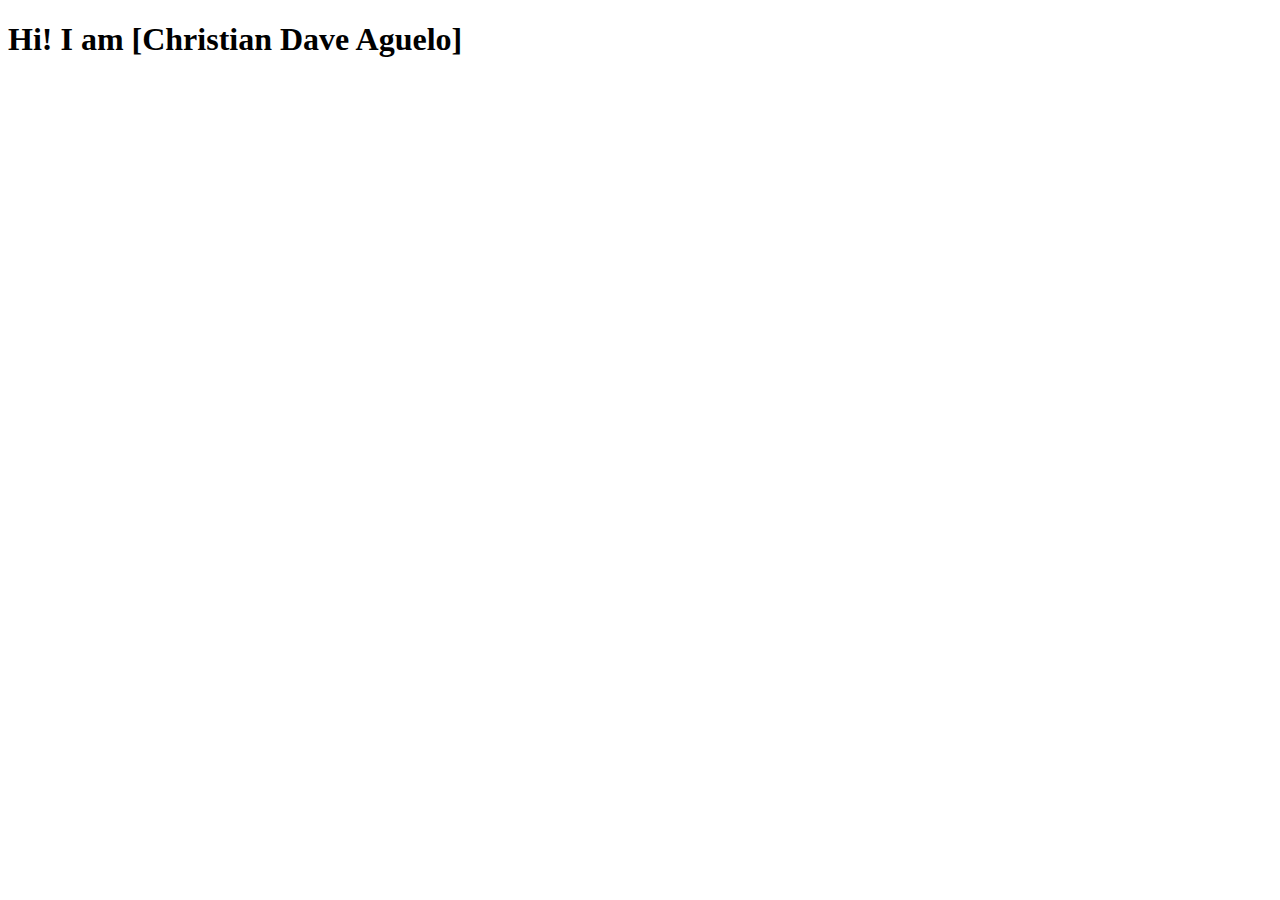
==== index.html @ 67de83e6 "Create index.html" ====
<!DOCTYPE html>
<html lang="en">
<head>
    <meta charset="UTF-8">
    <meta name="viewport" content="width=device-width, initial-scale=1.0">
    <title>My First Web Page</title>
</head>
<body>
    <h1>Hi! I am [Christian Dave Aguelo]</h1>
</body>
</html>
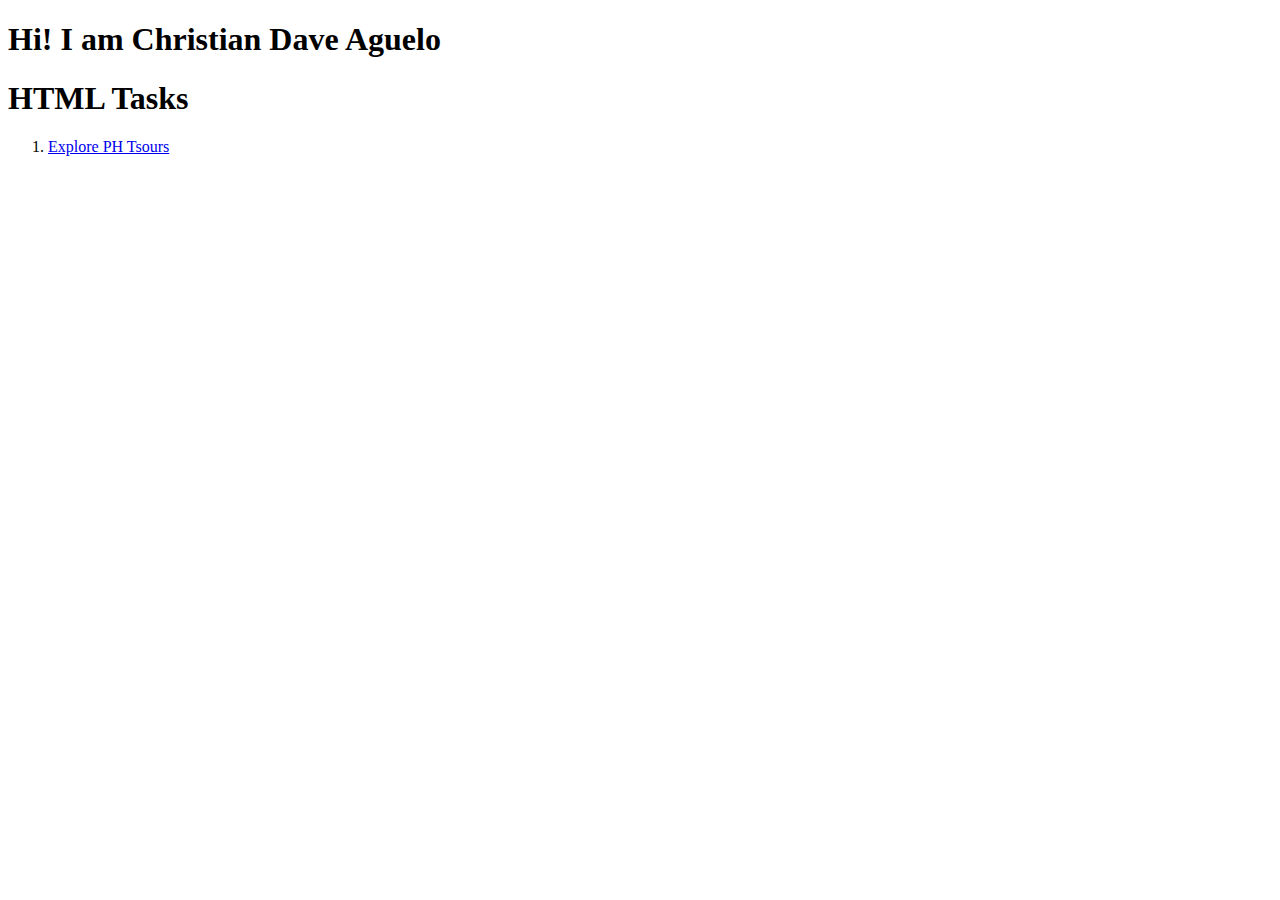
==== commit 0541323e: "test" ====
--- a/index.html
+++ b/index.html
@@ -6,6 +6,10 @@
     <title>My First Web Page</title>
 </head>
 <body>
-    <h1>Hi! I am [Christian Dave Aguelo]</h1>
+    <h1>Hi! I am Christian Dave Aguelo</h1>
+    <h1>HTML Tasks</h1>
+    <ol>
+        <li><a href="AgueloExplorePHTours.html">Explore PH Tsours</a></li>
+    </ol>
 </body>
-</html>+</html>
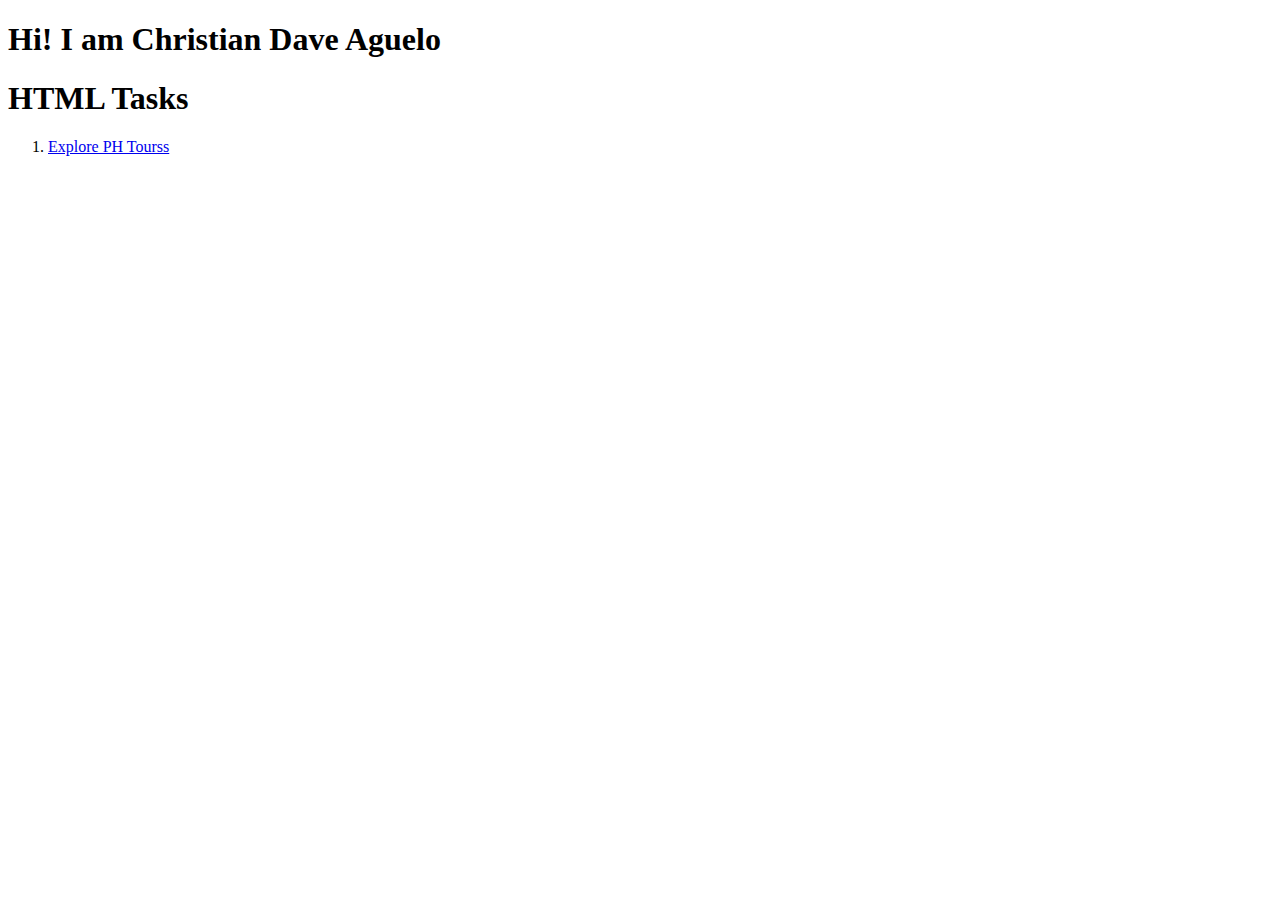
==== commit 05b7d561: "test" ====
--- a/index.html
+++ b/index.html
@@ -9,7 +9,7 @@
     <h1>Hi! I am Christian Dave Aguelo</h1>
     <h1>HTML Tasks</h1>
     <ol>
-        <li><a href="AgueloExplorePHTours.html">Explore PH Tsours</a></li>
+        <li><a href="AgueloExplorePHTours.html">Explore PH Tourss</a></li>
     </ol>
 </body>
 </html>
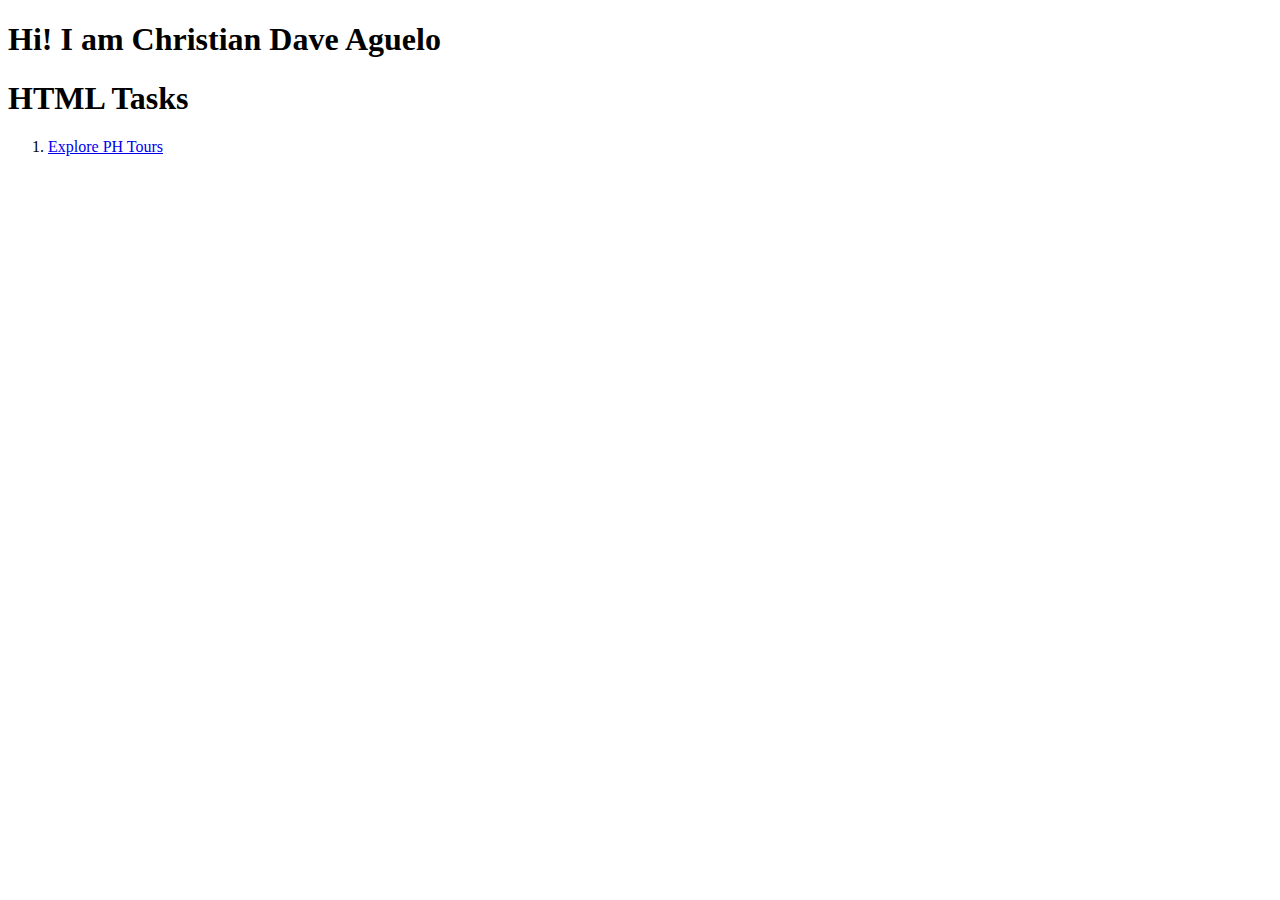
==== commit d11a5842: "test" ====
--- a/index.html
+++ b/index.html
@@ -9,7 +9,7 @@
     <h1>Hi! I am Christian Dave Aguelo</h1>
     <h1>HTML Tasks</h1>
     <ol>
-        <li><a href="AgueloExplorePHTours.html">Explore PH Tourss</a></li>
+        <li><a href="AgueloExplorePHTours.html">Explore PH Tours</a></li>
     </ol>
 </body>
 </html>
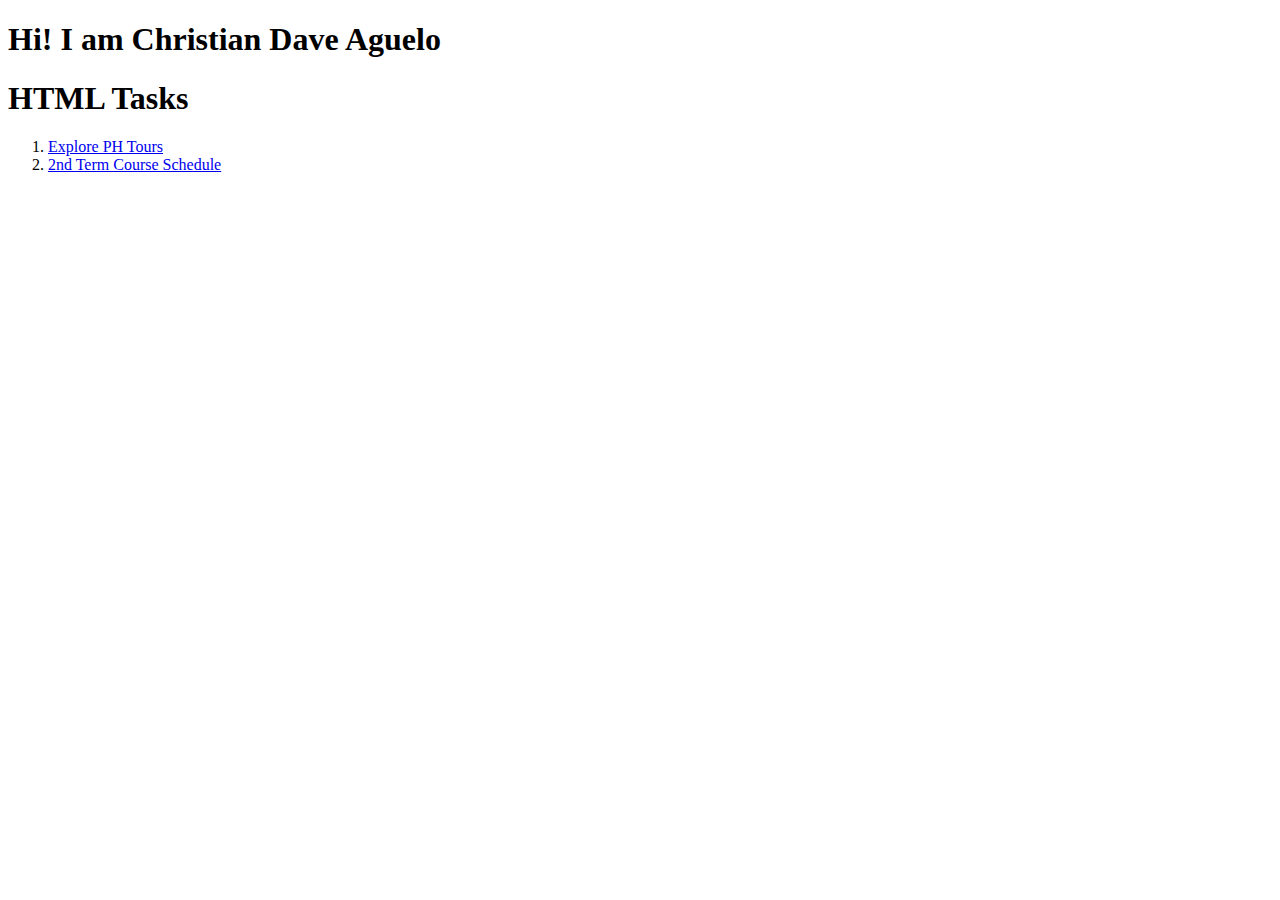
==== commit 94113f04: "2nd Term Final" ====
--- a/index.html
+++ b/index.html
@@ -10,6 +10,7 @@
     <h1>HTML Tasks</h1>
     <ol>
         <li><a href="AgueloExplorePHTours.html">Explore PH Tours</a></li>
+        <li><a href="AgueloCourseSchedule.html">2nd Term Course Schedule</a></li>
     </ol>
 </body>
 </html>
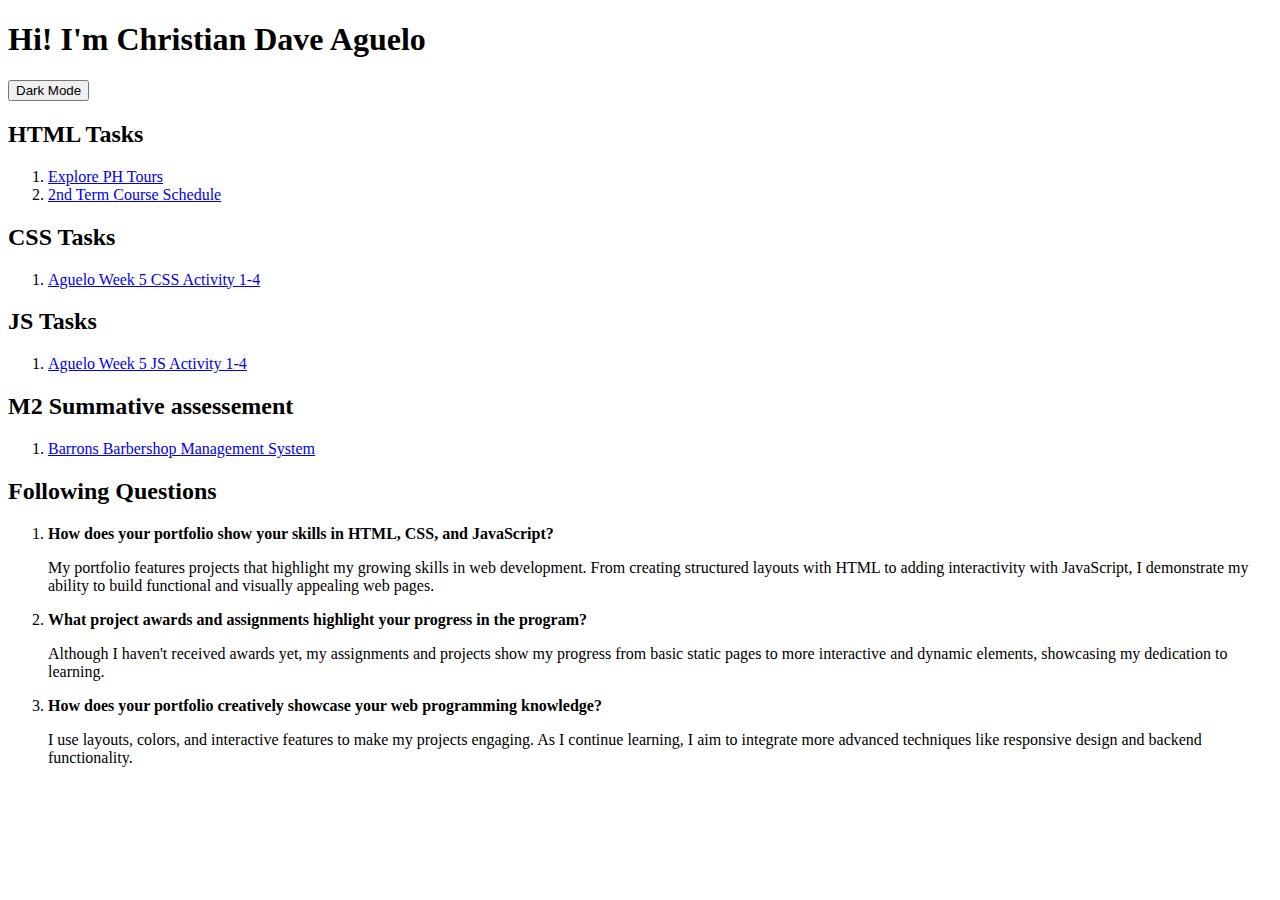
==== commit f931f120: "Updated" ====
--- a/index.html
+++ b/index.html
@@ -3,14 +3,60 @@
 <head>
     <meta charset="UTF-8">
     <meta name="viewport" content="width=device-width, initial-scale=1.0">
+    <link rel="stylesheet" href="main.css">
     <title>My First Web Page</title>
 </head>
 <body>
-    <h1>Hi! I am Christian Dave Aguelo</h1>
-    <h1>HTML Tasks</h1>
-    <ol>
-        <li><a href="AgueloExplorePHTours.html">Explore PH Tours</a></li>
-        <li><a href="AgueloCourseSchedule.html">2nd Term Course Schedule</a></li>
-    </ol>
+    <div class="container">
+        <header>
+            <h1>Hi! I'm Christian Dave Aguelo</h1>
+            <button id="toggleMode">Dark Mode</button>
+        </header>
+
+        <section>
+            <h2>HTML Tasks</h2>
+            <ol>
+                <li><a href="AgueloExplorePHTours.html">Explore PH Tours</a></li>
+                <li><a href="AgueloCourseSchedule.html">2nd Term Course Schedule</a></li>
+            </ol>
+        </section>
+
+        <section>
+            <h2>CSS Tasks</h2>
+            <ol>
+                <li><a href="AGUELO_W5_ACT4.html">Aguelo Week 5 CSS Activity 1-4</a></li>
+            </ol>
+        </section>
+
+        <section>
+            <h2>JS Tasks</h2>
+            <ol>
+                <li><a href="AGUELO_W5_ACT5.html">Aguelo Week 5 JS Activity 1-4</a></li>
+            </ol>
+        </section>
+
+        <section>
+            <h2>M2 Summative assessement</h2>
+            <ol>
+                <li><a href="https://github.com/DeybFckers/samsantech_webprog" target="_blank"><i class="fab fa-github"></i>Barrons Barbershop Management System</a></li>
+            </ol>
+        </section>
+
+        <section>
+            <h2>Following Questions</h2>
+            <ol>
+                <li><strong>How does your portfolio show your skills in HTML, CSS, and JavaScript?</strong></li>
+                <p>My portfolio features projects that highlight my growing skills in web development. From creating structured layouts with HTML to adding interactivity with JavaScript, I demonstrate my ability to build functional and visually appealing web pages.</p>
+
+                <li><strong>What project awards and assignments highlight your progress in the program?</strong></li>
+                <p>Although I haven't received awards yet, my assignments and projects show my progress from basic static pages to more interactive and dynamic elements, showcasing my dedication to learning.</p>
+
+                <li><strong>How does your portfolio creatively showcase your web programming knowledge?</strong></li>
+                <p>I use layouts, colors, and interactive features to make my projects engaging. As I continue learning, I aim to integrate more advanced techniques like responsive design and backend functionality.</p>
+            </ol>
+        </section>
+    </div>
+
+    <script src="mainScript.js"></script>
 </body>
 </html>
